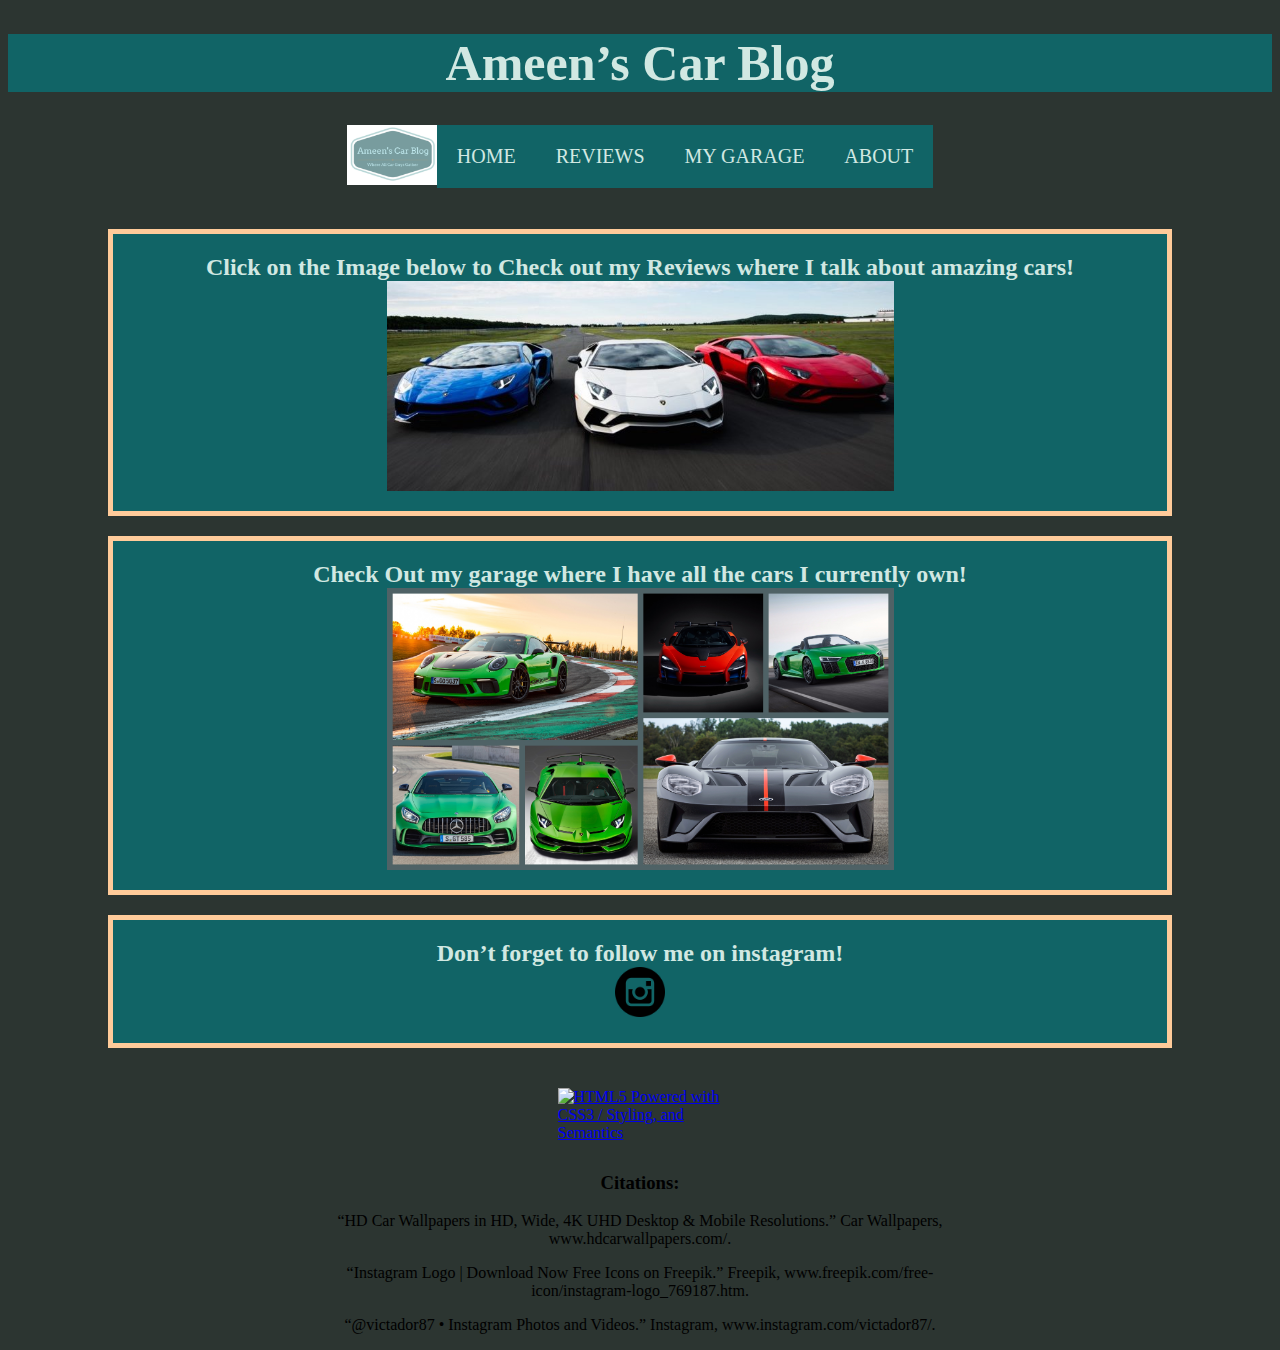
==== index.html @ 3c5601b1 "Update index.html" ====
<!DOCTYPE html>
<html lang="en">

<head>
  <link rel = "stylesheet" href = "GeneralCss.css">
  <meta charset="UTF-8">
  <title>Ameen&rsquo;s Car Blog</title>
  <h1 class = "title">Ameen&rsquo;s Car Blog</h1>


  <div id="menu-outer">
   	<div class = "table">
		<ul id = "horizontal-list">
      			<li><img src = "AmeenCarBlogLogo.jpg" alt = "Ameen&rsquo;s Car Blog Logo" width = "90" height = "50"></li>
      			<li><a href = "index.html">Home</a></li>
			<li><a href= "Reviews.html">Reviews</a></li>
			<li><a href= "Garage.html">My Garage</a></li>
			<li><a href="About.html">About</a></li>
		</ul>
   	</div>
  </div>
</head>

<body>
  <!--On the validator, it mentions that the block and center classes have been duplicated but in reality, they are both necessary.-->
   	<div class = "row">
		<div class="column">
			<h2 class = "Block" class = "center">Click on the Image below to Check out my Reviews where I talk about amazing cars!</h2>
			<a href = "Reviews.html">
			<img src="aventador2.jpg" alt = "Aventador Review Image"  height = "375" class = "center">
		</a>
		</div>
    		<div class = "column">
			<h2 class = "Block" class = "center">Check Out my garage where I have all the cars I currently own!</h2>
			<a href = "Garage.html">
				<img src="CarGarage.jpg" alt = "Picture of multiple luxury cars in a collage" class = "center">
			</a>
		</div>
		<div class = "column">
	    		<h2 class = "Block" class = "center"> Don&rsquo;t forget to follow me on instagram! <a href="https://www.instagram.com/__Cars4Life___/" id = "social" class = "center"><img src="69366.jpg" alt="Cars4Life Instagram link"></a></h2>
		</div>
	</div>
	</body>
	<a href="http://validator.w3.org/check?uri=https://Sayed-Ameen.github.io/home/">
	<img src="https://www.w3.org/html/logo/badge/html5-badge-h-css3-semantics.png" width="165" height="64" alt="HTML5 Powered with CSS3 / Styling, and Semantics" title="HTML5 Powered with CSS3 / Styling, and Semantics" class = "validator">
	</a>
	<footer class="center">
		<h3>Citations:</h3>
	  	<p>“HD Car Wallpapers in HD, Wide, 4K UHD Desktop & Mobile Resolutions.” Car Wallpapers,<br>www.hdcarwallpapers.com/.</p>
	 	<p>“Instagram Logo | Download Now Free Icons on Freepik.” Freepik, www.freepik.com/free-<br>icon/instagram-logo_769187.htm.
	  	<p>“@victador87 • Instagram Photos and Videos.” Instagram, www.instagram.com/victador87/.</p>
	</footer>
	</html>
---- GeneralCss.css ----
html {
	background-color: #2C3531;
}
.center {
  display: block;
  margin-left: auto;
	margin-right: auto;
  width: 50%;
	text-align: center;

}



#social img {
	height: 50px;
	width: 50px;

}


.validator {
	margin-top: 20px;
	margin-bottom: 20px;
	display: block;
 	margin-left: auto;
 	margin-right: auto;

}




.title {
	background-color: #116466;
	color: #D1E8E2;
	margin-left: auto;
	margin-right: auto;
	font-size: 50px;
}


.Block {
	color: #D1E8E2;
	text-align: center;
	margin: auto;
}


h1 {
	text-align: center;
	color: #D1E8E2;
}

td {
   	padding: 15px;
}



ul {
   	list-style-type: none;
   	margin: 0;
   	padding: 0;
   	position: -webkit-sticky;
   	position: sticky;
   	top: 0;
}





#logo {
   	display: block;
   	float: left;
}




div#menu-outer {
   	height: 84px;
   	position: -webkit-sticky;
   	position: sticky;
   	top: 0;
   	float: center;
}




.table {
   	display: table;
   	margin: 0 auto;
}






ul#horizontal-list {
   	list-style: none;
   	top: 0;
}





ul#horizontal-list li{
   	display: inline;
}




li {
  float: left;
}




li a {
  display: block;
  padding: 20px;
  background-color: #116466;
  color: #D1E8E2;
	text-decoration: none;
	text-transform: uppercase;
	font-size: 20px;

}




li img {
   	display: block;
   	background-color: #116466;

}

img {
  max-width: 100%;
  height: auto;
}

li a:hover{
   	background-color: #D9B08C;
		border: 5px solid #FFCB9A;
}

.image {
   	opacity: 1;
   	display: block;
   	width: 100%;
   	height: auto;
   	transition: .5s ease;
   	backface-visibility: hidden;
}


.row > .column {
  padding: 20px;
}

.row:after {
  content: "";
  display: table;
  clear: both;

}


.column {
	margin-top: 20px;
	margin-bottom: 20px;
	margin-left: 100px;
	margin-right: 100px;
  float: none;
  background-color: #116466;
	border: 5px solid #FFCB9A;

}
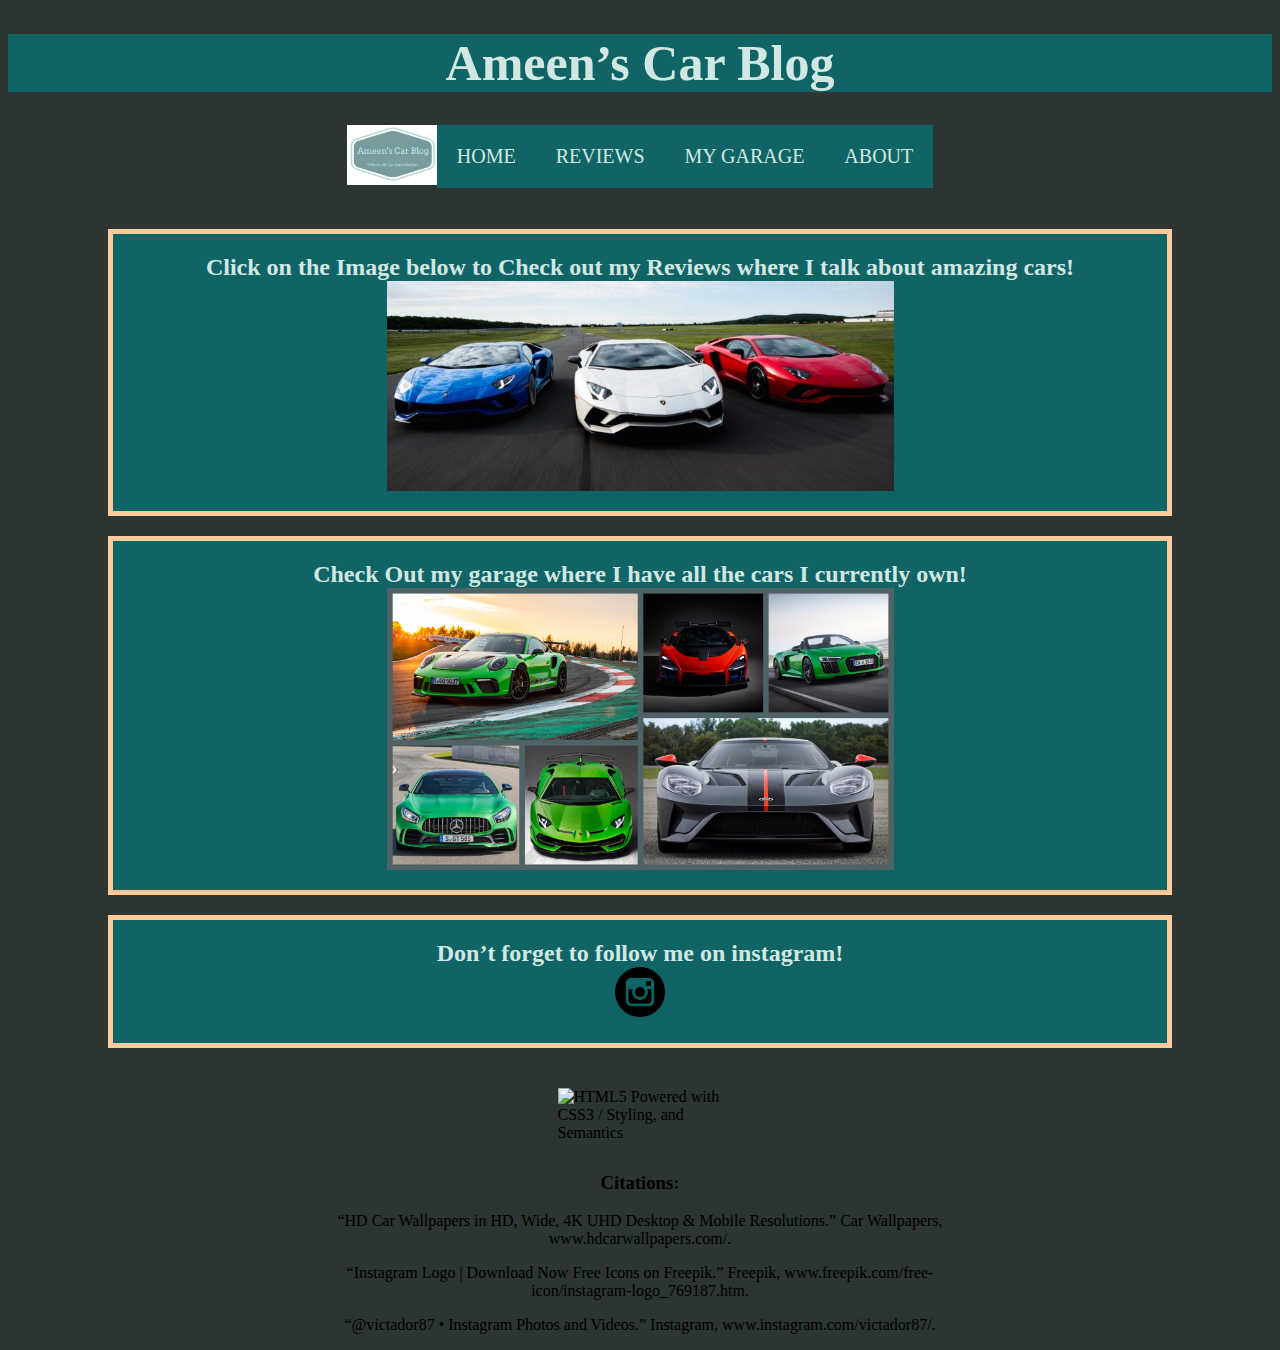
==== commit 52465a35: "Update index.html" ====
--- a/index.html
+++ b/index.html
@@ -43,7 +43,7 @@
 		</div>
 	</div>
 	</body>
-	<a href="http://validator.w3.org/check?uri=https://Sayed-Ameen.github.io/home/">
+	<a href="http://validator.w3.org/check?uri=https://Sayed-Ameen.github.io/home/"></a>
 	<img src="https://www.w3.org/html/logo/badge/html5-badge-h-css3-semantics.png" width="165" height="64" alt="HTML5 Powered with CSS3 / Styling, and Semantics" title="HTML5 Powered with CSS3 / Styling, and Semantics" class = "validator">
 	</a>
 	<footer class="center">
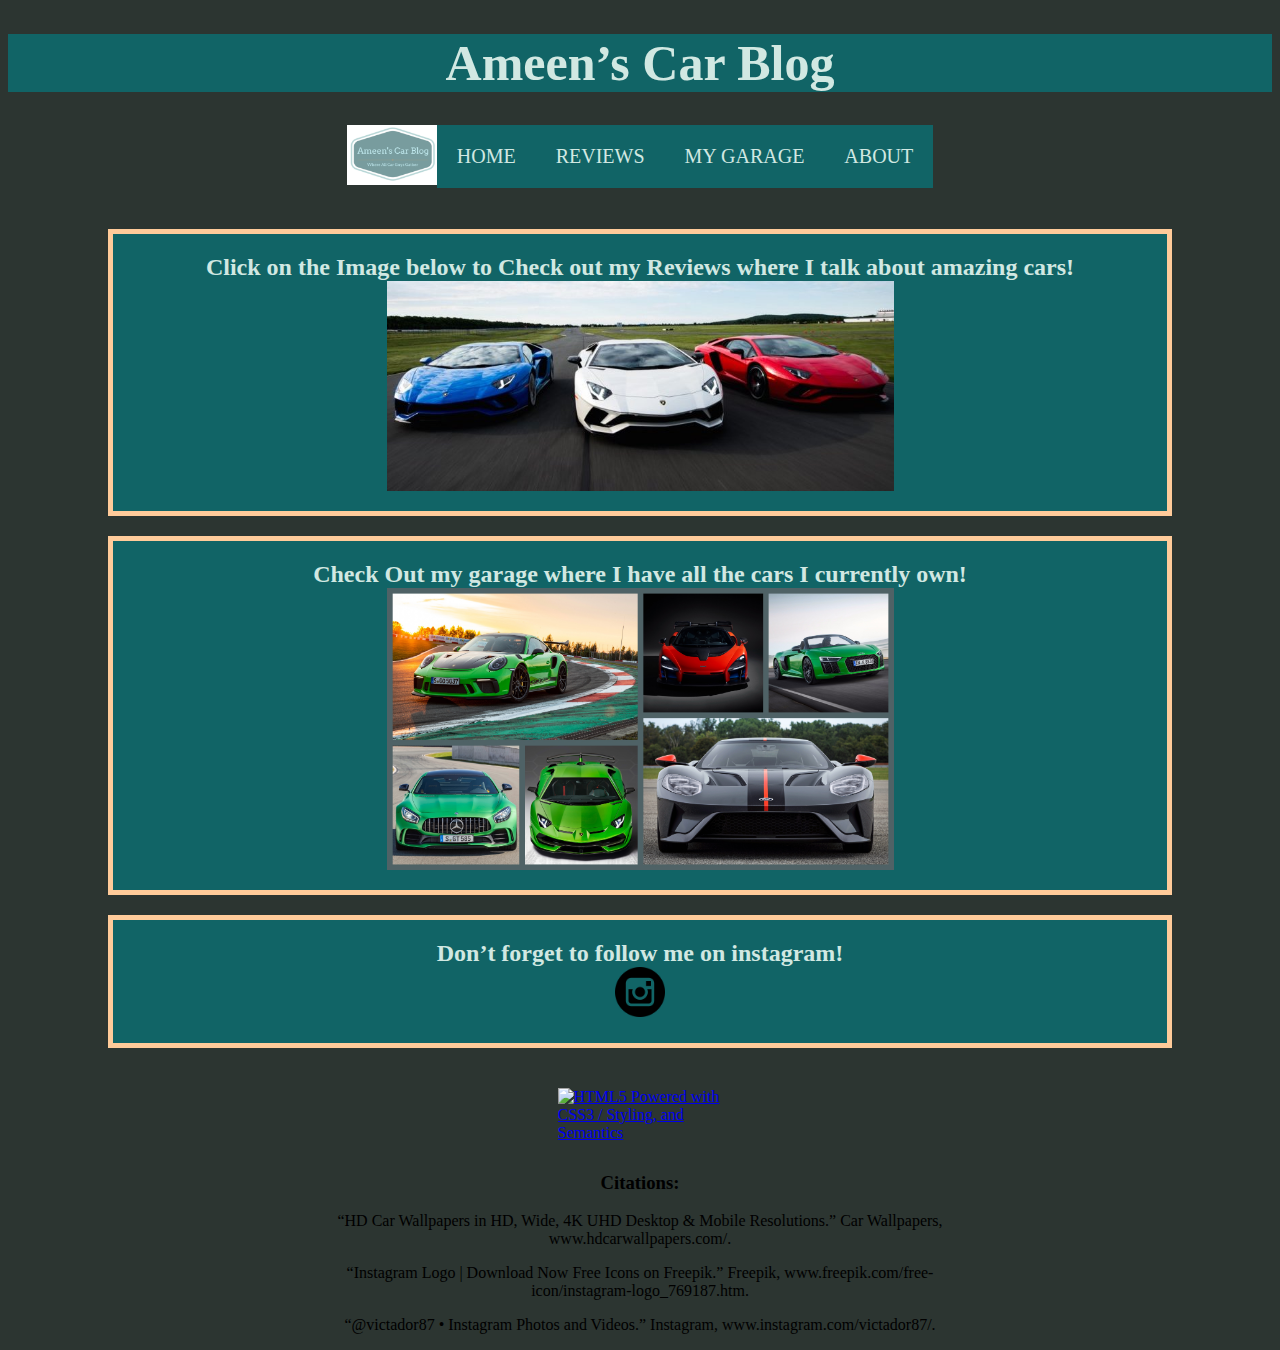
==== commit 43268cf3: "Update index.html" ====
--- a/index.html
+++ b/index.html
@@ -43,7 +43,7 @@
 		</div>
 	</div>
 	</body>
-	<a href="http://validator.w3.org/check?uri=https://Sayed-Ameen.github.io/home/"></a>
+	<a href="http://validator.w3.org/check?uri=https://Sayed-Ameen.github.io/home/">
 	<img src="https://www.w3.org/html/logo/badge/html5-badge-h-css3-semantics.png" width="165" height="64" alt="HTML5 Powered with CSS3 / Styling, and Semantics" title="HTML5 Powered with CSS3 / Styling, and Semantics" class = "validator">
 	</a>
 	<footer class="center">
